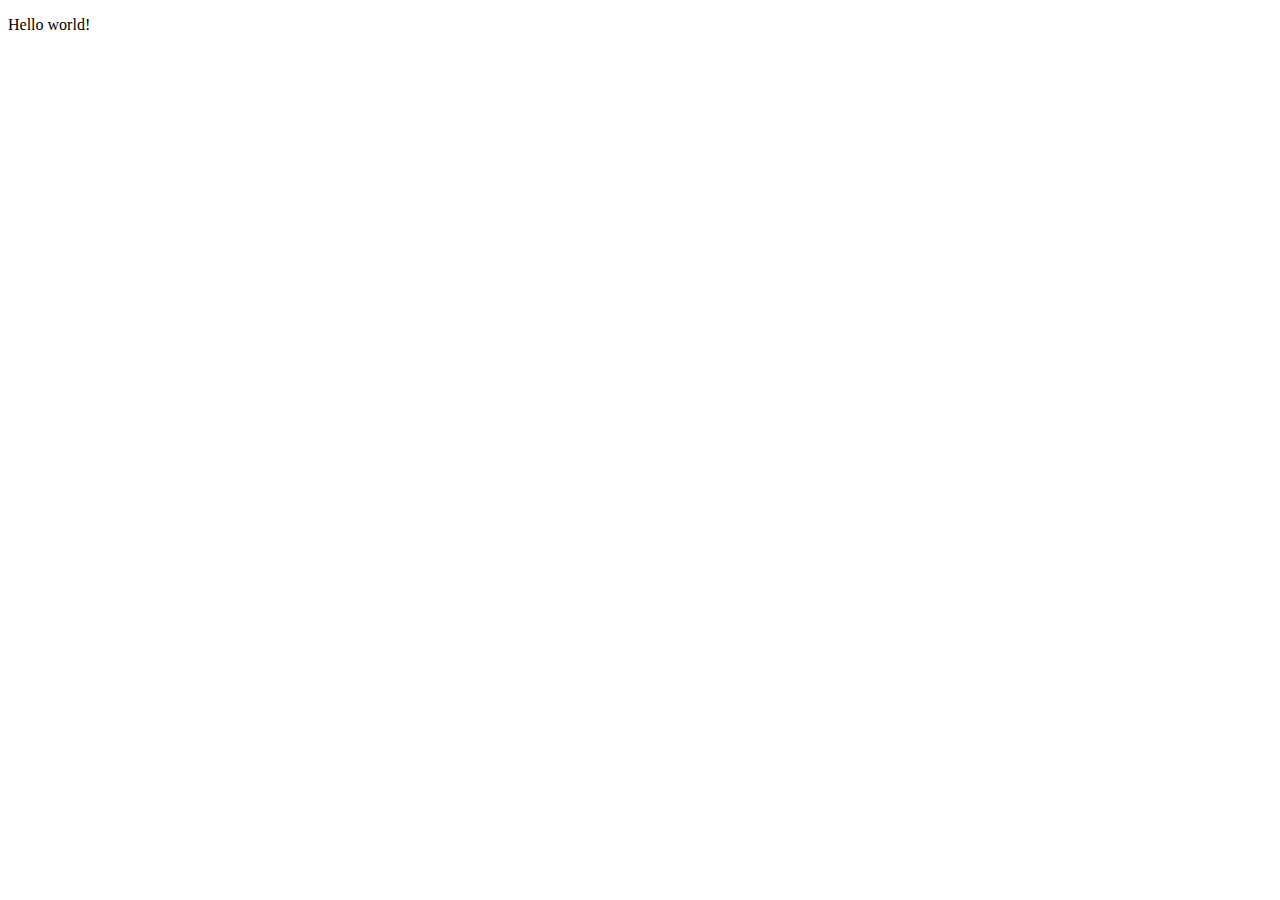
==== index.html @ 408b31a0 "My first git commit test file." ====
<!DOCTYPE html PUBLIC "-//W3C//DTD HTML 4.01//EN" "http://www.w3.org/TR/html4/strict.dtd">
<html>
<head>
  <meta http-equiv="Content-Type" content="text/html; charset=utf-8">
  <meta http-equiv="Content-Style-Type" content="text/css">
  <title>My First GIT file</title>
  <style type="text/css">
    p.p1 {margin: 0.0px 0.0px 0.0px 0.0px; font: 12.0px Helvetica}
    span.Apple-tab-span {white-space:pre}
  </style>
</head>
<body>
   <p>Hello world!</P>
</body>
</html>
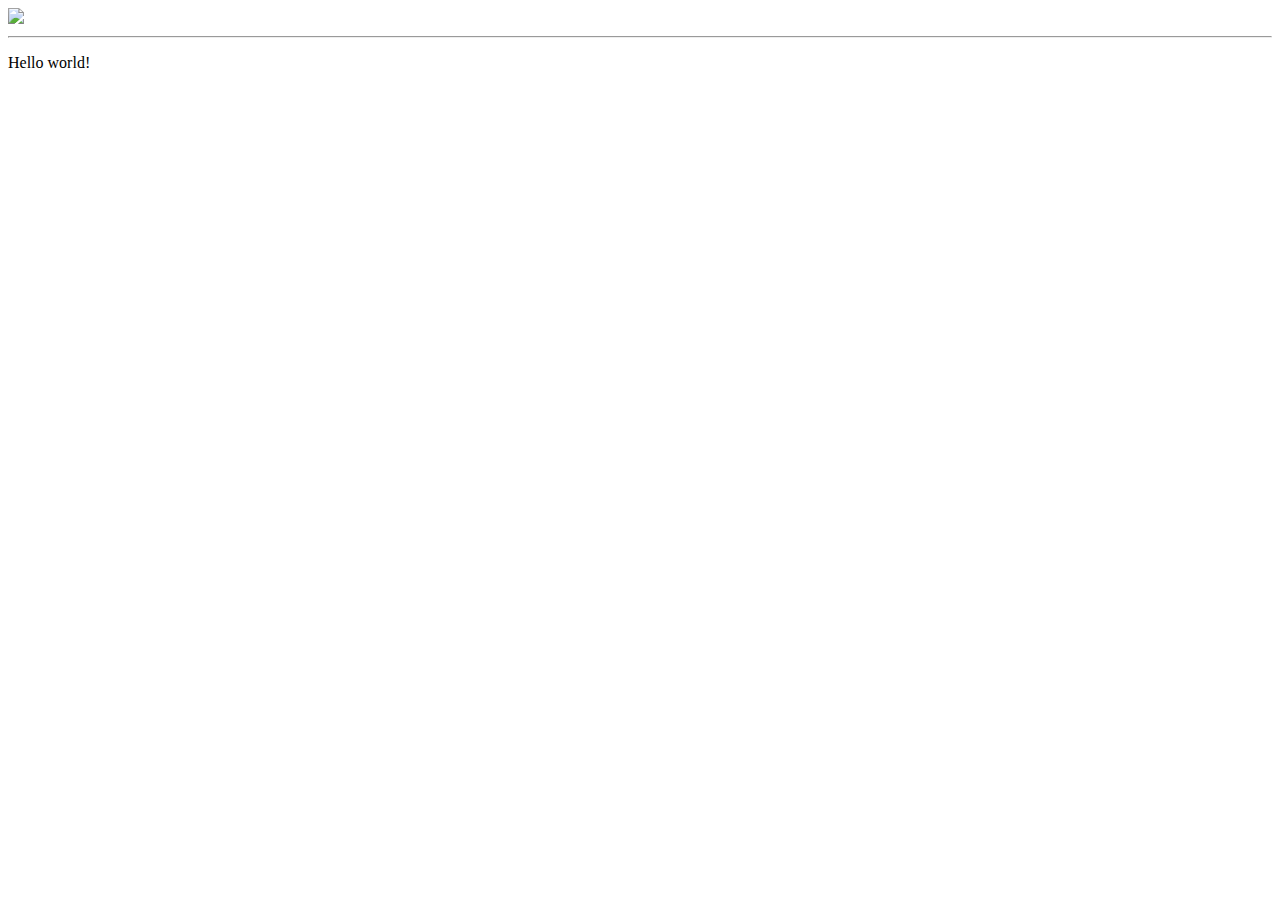
==== commit de374bd3: "Added image directory and image to the index page" ====
--- a/index.html
+++ b/index.html
@@ -10,6 +10,8 @@
   </style>
 </head>
 <body>
+   <img src="./images/falkonry.png"/>
+   <hr>
    <p>Hello world!</P>
 </body>
 </html>
